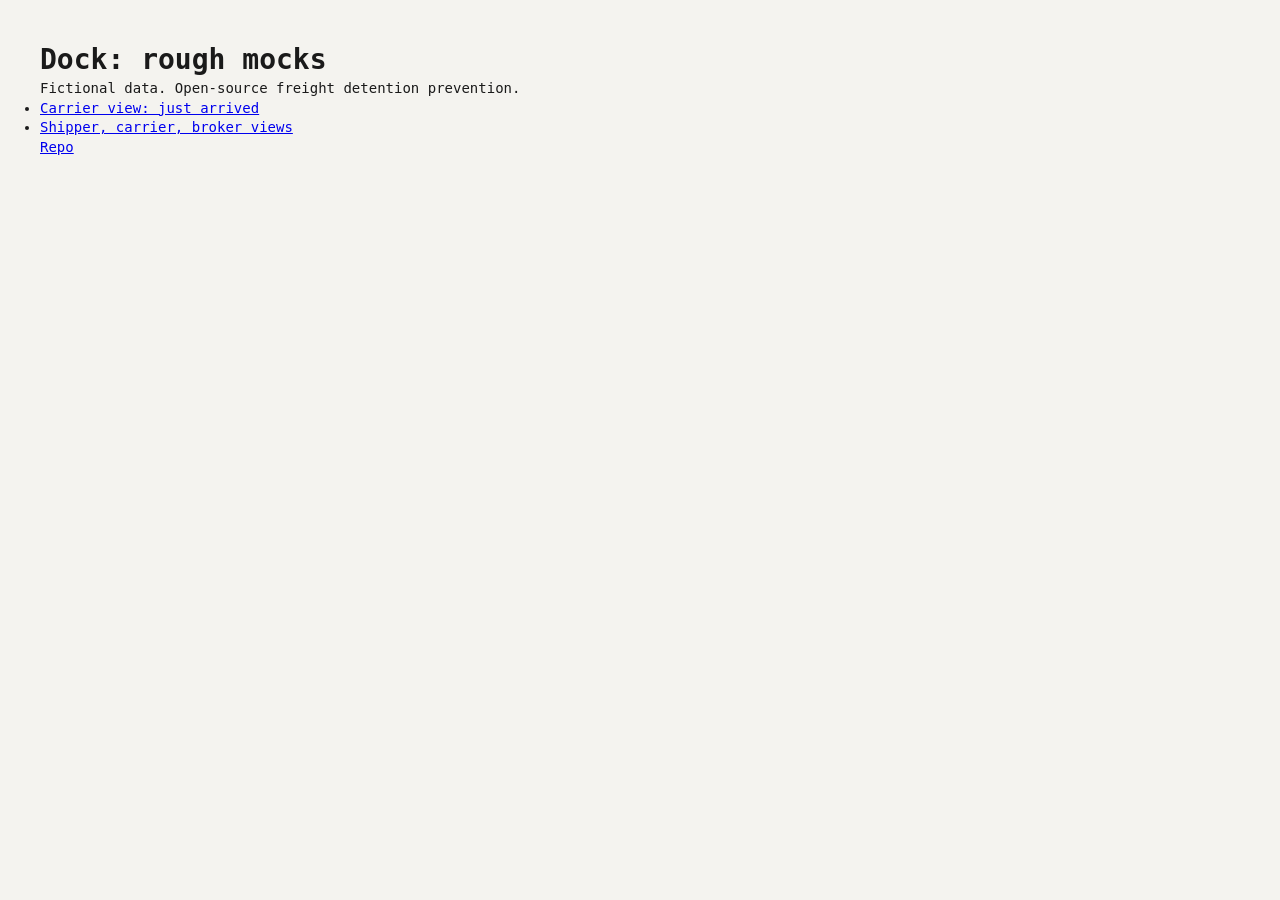
==== site/index.html @ 02dac62c "Add rough HTML mocks for GitHub Pages" ====
<!doctype html><html><head><meta charset="utf-8"><title>Dock mocks</title><link rel="stylesheet" href="base.css"></head>
<body style="padding:40px;font-family:monospace"><h1>Dock: rough mocks</h1><p>Fictional data. Open-source freight detention prevention.</p>
<ul><li><a href="01-carrier-just-arrived.html">Carrier view: just arrived</a></li><li><a href="02-three-views.html">Shipper, carrier, broker views</a></li></ul>
<p><a href="https://github.com/Provisional9448/dock">Repo</a></p></body></html>
---- site/base.css ----
*{box-sizing:border-box;margin:0;padding:0}
body{background:#F4F3EF;color:#1A1A1A;font-family:"IBM Plex Sans","Inter",system-ui,sans-serif;font-size:14px;line-height:1.4}
.mono{font-family:"IBM Plex Mono",ui-monospace,monospace}
.muted{color:#5F5B53}
.rule{border-top:1px solid #CFCBC2}
.top{display:flex;align-items:center;justify-content:space-between;padding:14px 28px;border-bottom:1px solid #CFCBC2;background:#FBFAF7}
.brand{display:flex;align-items:baseline;gap:14px}
.brand b{font-size:20px;letter-spacing:-.02em}
.seg{display:flex;border:1px solid #1A1A1A;border-radius:4px;overflow:hidden}
.seg span{padding:6px 14px;font-size:13px;border-right:1px solid #1A1A1A}
.seg span:last-child{border-right:0}
.seg .on{background:#1A1A1A;color:#FBFAF7}
.banner{background:#E9E6DE;padding:6px 28px;font-size:12px;color:#5F5B53;font-family:"IBM Plex Mono",monospace}
.stamp{display:inline-block;font-family:"IBM Plex Mono",monospace;font-weight:700;font-size:15px;letter-spacing:.12em;padding:5px 12px;border:2.5px solid currentColor;border-radius:3px;transform:rotate(-3deg)}
.free{color:#1A1A1A}.risk{color:#A15C07}.accr{color:#B42318}.stop{color:#3D5A4A}
.card{background:#FBFAF7;border:1px solid #CFCBC2;border-radius:6px;padding:14px 16px}
.lbl{font-family:"IBM Plex Mono",monospace;font-size:11px;letter-spacing:.08em;text-transform:uppercase;color:#5F5B53}
.ev{display:grid;grid-template-columns:78px 1fr;gap:10px;padding:9px 0;border-top:1px dashed #CFCBC2;font-size:13px}
.ev .t{font-family:"IBM Plex Mono",monospace;font-size:12px;color:#5F5B53}
.ev code{font-family:"IBM Plex Mono",monospace;font-size:11px;background:#ECE9E1;padding:1px 5px;border-radius:3px;color:#3F3B34}
.chip{display:inline-block;border:1px solid #9C978C;border-radius:14px;padding:5px 11px;font-size:12px;background:#FBFAF7}
.btn{display:inline-block;border:1px solid #1A1A1A;border-radius:4px;padding:7px 12px;font-size:13px}
.btn.pri{background:#1A1A1A;color:#FBFAF7}
.note{font-family:"IBM Plex Mono",monospace;font-size:11px;color:#2B5BD7}
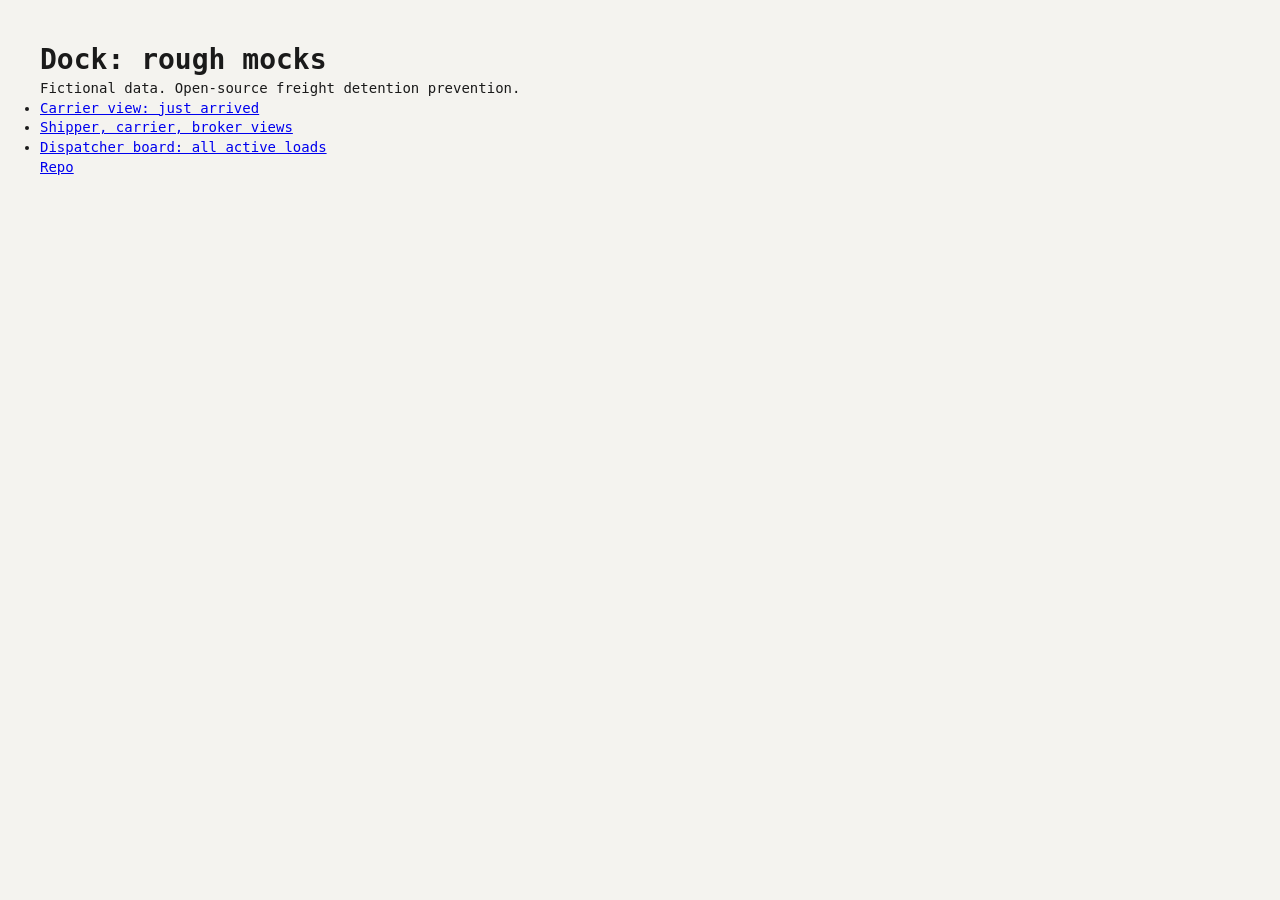
==== commit 01319fb2: "Add live sprint status for collaborators" ====
--- a/site/index.html
+++ b/site/index.html
@@ -1,4 +1,4 @@
 <!doctype html><html><head><meta charset="utf-8"><title>Dock mocks</title><link rel="stylesheet" href="base.css"></head>
 <body style="padding:40px;font-family:monospace"><h1>Dock: rough mocks</h1><p>Fictional data. Open-source freight detention prevention.</p>
-<ul><li><a href="01-carrier-just-arrived.html">Carrier view: just arrived</a></li><li><a href="02-three-views.html">Shipper, carrier, broker views</a></li></ul>
+<ul><li><a href="01-carrier-just-arrived.html">Carrier view: just arrived</a></li><li><a href="02-three-views.html">Shipper, carrier, broker views</a></li><li><a href="03-dispatcher-board.html">Dispatcher board: all active loads</a></li></ul>
 <p><a href="https://github.com/Provisional9448/dock">Repo</a></p></body></html>
